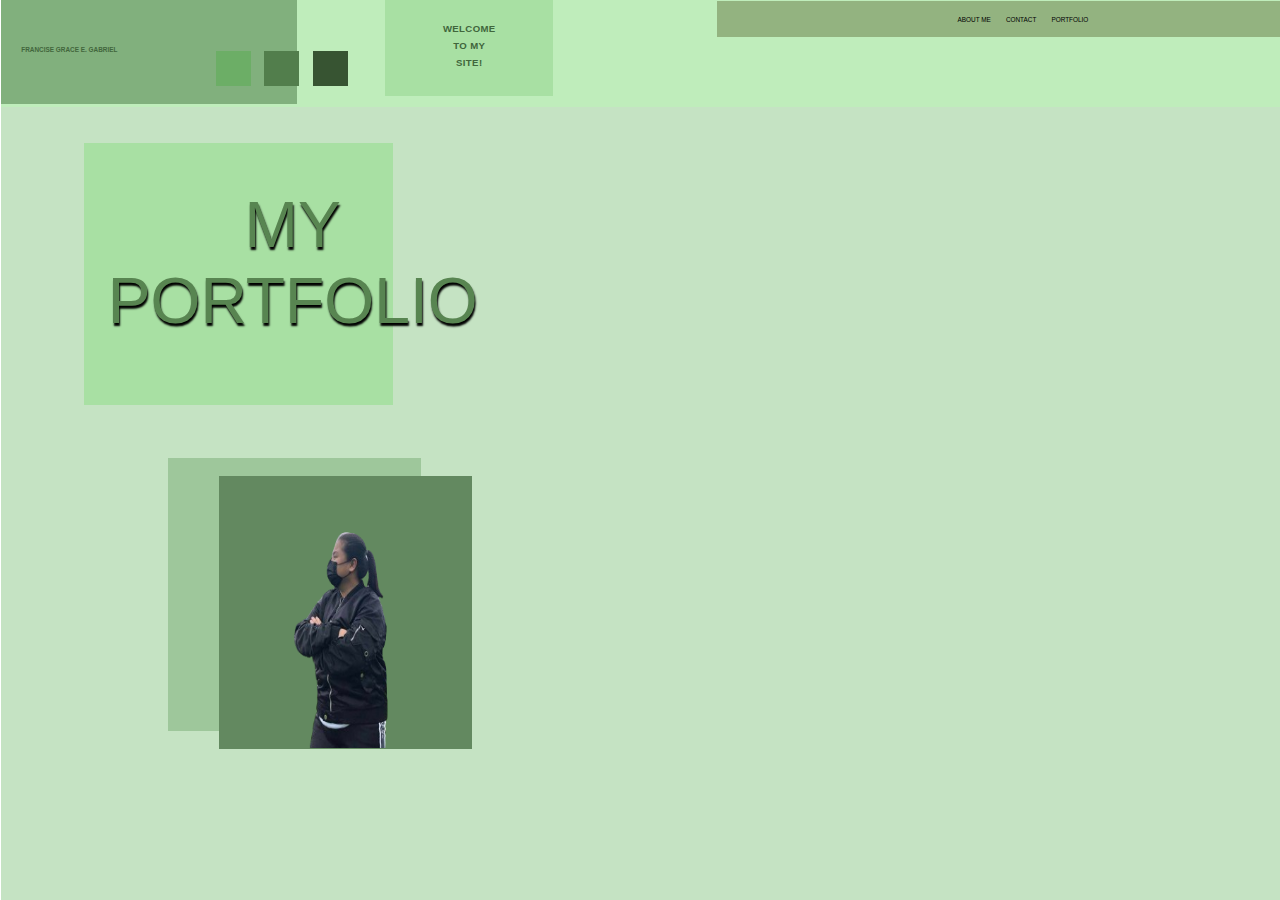
==== index.html @ c50f4776 "aaaaa" ====
<!DOCTYPE html>
<html lang="en">
<head>
    <meta charset="UTF-8">
    <meta name="viewport" content="width=device-width, initial-scale=1.0">
    <title>Cover</title>
    <link rel="stylesheet" href="styles.css">
</head>
<body>
    <div class="container">
        <header class="top">
            <h1 class="name">FRANCISE GRACE E. GABRIEL</h1>
            <h2 class="welcome-text">
                <p>WELCOME</p>
                <p>TO MY</p>
                <p>SITE!</p>
            </h2>
            <nav class="buttons">
                <a href="about-me.html">ABOUT ME</a>
                <a href="contact.html">CONTACT</a>
                <a href="portfolio.html">PORTFOLIO</a>
            </nav>
            <div class="square1"></div>
            <div class="square2"></div>
            <div class="square3"></div>
        </header>
        <div class="body">
            <div id="square4">
                <div class="title">
                    <p>MY</p>
                    <p>PORTFOLIO</p>
                </div>
            </div>
            <div id="square5"></div>
            <div id="square6">
                <img src="assets/profile_figma-removebg-preview.png" alt="Profile Image">
            </div>
        </div>
    </div>
</body>
</html>
---- styles.css ----
@media screen and (min-width: 360px) {
    .container{
        display: flex;
    }
    .top {
        background: #BFEDBB;
        top: -1px;
        left: 0.1%;
        width: 100%;
        height: 12%;
        position: fixed;
        display: flex;
        align-items: center;
        z-index: 100;
    }

    .name {
        font-family: Impact, sans-serif;
        font-size: 1.7mm;
        color: #41663C;
        background-color: #81B07D;
        align-items: center;
        display: flex;
        position: fixed;
        height: 7.6%;
        top: -1%;
        width: 20%;
        padding: 20px;
    }

    .welcome-text {
        font-family: Impact, sans-serif;
        font-size: 0.6rem;
        color: #41663C;
        background-color: #A8E0A3;
        margin-left: 30%;
        text-align: center;
        line-height: 0.2cm;
        letter-spacing: 0.1mm;
        position: fixed;
        width: 10%;
        top: -1.4%;
        padding: 20px;
    }

    .buttons {
        font-family: Imprima, sans-serif;
        font-size: 1.7mm;
        white-space: nowrap;
        height: 4%;
        right: -5%;
        top: 1px;
        width: 49%;
        background-color: #93B380;
        justify-content: center;
        align-items: center;
        display: flex;
        position: fixed;

    }

    .buttons a {
        text-decoration: none;
        color: black;
        margin-right: 15px;
    }

    .square1 {
        width: 35px; 
        height: 35px; 
        background-color: #6CAE66;
        position: absolute; 
        margin: 214.5px;
        transform: translateY(15px);
    }
    .square2 {
        width: 35px; 
        height: 35px; 
        background-color: #527E4C;
        position: absolute; 
        margin: 263px;
        transform: translateY(15px);
    }
    .square3 {
        width: 35px; 
        height: 35px; 
        background-color: #375432;
        position: absolute; 
        margin: 312px;
        transform: translateY(15px);
    }

    .body {
        position: relative;
        width: 100%;
        height: 100vh;
        background: #C5E3C3;
        position: fixed;
        left: 0.1%;
    }

    #square4 {
        width: 309px; 
        height: 262px; 
        background-color: #A8E0A3;
        position: absolute; 
        top: 15%;
        left: 6.5%; 
    }

    .title {
        font-size: 17mm;
        font-family: Impact, sans-serif;
        color: #588551;
        text-shadow: 1px 3px 2px black;
        text-align: center;
        position: absolute;
        line-height: 0.3cm;
        top: 5%;
        left: 7.5%;
    }

    #square5 {
        width: 253px; 
        height: 273px; 
        background-color: #9EC79B;
        position: absolute; 
        top: 50%;
        left: 13%;
    }

    #square6 {
        width: 253px; 
        height: 273px; 
        background-color: #638960;
        position: absolute; 
        top: 52%;
        left: 17%;
    }

    img {
        width: 306px;
        height: 517px;
        display: block;
        position: absolute; 
        top: -97%;
        left: -11%;
        margin: 20px auto; 
    }
}

@media screen and (min-width: 360px) {
    .container{
        display: flex;
    }
    .top {
        background: #BFEDBB;
        top: -1px;
        left: 0.1%;
        width: 100%;
        height: 12%;
        position: fixed;
        display: flex;
        align-items: center;
        z-index: 100;
    }

    .name {
        font-family: Impact, sans-serif;
        font-size: 1.7mm;
        color: #41663C;
        background-color: #81B07D;
        align-items: center;
        display: flex;
        position: fixed;
        height: 7.6%;
        top: -1%;
        width: 20%;
        padding: 20px;
    }

    .welcome-text {
        font-family: Impact, sans-serif;
        font-size: 0.6rem;
        color: #41663C;
        background-color: #A8E0A3;
        margin-left: 30%;
        text-align: center;
        line-height: 0.2cm;
        letter-spacing: 0.1mm;
        position: fixed;
        width: 10%;
        top: -1.4%;
        padding: 20px;
    }

    .buttons {
        font-family: Imprima, sans-serif;
        font-size: 1.7mm;
        white-space: nowrap;
        height: 4%;
        right: -5%;
        top: 1px;
        width: 49%;
        background-color: #93B380;
        justify-content: center;
        align-items: center;
        display: flex;
        position: fixed;

    }

    .buttons a {
        text-decoration: none;
        color: black;
        margin-right: 15px;
    }

    .square1 {
        width: 35px; 
        height: 35px; 
        background-color: #6CAE66;
        position: absolute; 
        margin: 214.5px;
        transform: translateY(15px);
    }
    .square2 {
        width: 35px; 
        height: 35px; 
        background-color: #527E4C;
        position: absolute; 
        margin: 263px;
        transform: translateY(15px);
    }
    .square3 {
        width: 35px; 
        height: 35px; 
        background-color: #375432;
        position: absolute; 
        margin: 312px;
        transform: translateY(15px);
    }

    .body {
        position: relative;
        width: 100%;
        height: 100vh;
        background: #C5E3C3;
        position: fixed;
        left: 0.1%;
    }

    #description {
        width: 313px; 
        height: 216px; 
        border-top-left-radius: 56px;
        border-top-right-radius: 56px;
        border-bottom-left-radius: 56px;
        border-bottom-right-radius: 56px;
        background-color: #6CAE66;
        position: absolute; 
        top: 15%;
        left: 6.5%;
    }

    #inside {
        text-align: center;
        font-family: Impact, sans-serif; 
        font-size: 12px; 
        color: white;
        margin-top: 19%; 
    }    

    #square5 {
        width: 253px; 
        height: 273px; 
        background-color: #9EC79B;
        position: absolute; 
        top: 50%;
        left: 13%;
    }

    #square6 {
        width: 253px; 
        height: 273px; 
        background-color: #638960;
        position: absolute; 
        top: 52%;
        left: 17%;
    }

    img {
        width: 306px;
        height: 517px;
        display: block;
        position: absolute; 
        top: -97%;
        left: -11%;
        margin: 20px auto; 
    }

    .buttons a {
        text-decoration: none;
        color: black;
        margin-right: 15px;
    }

}
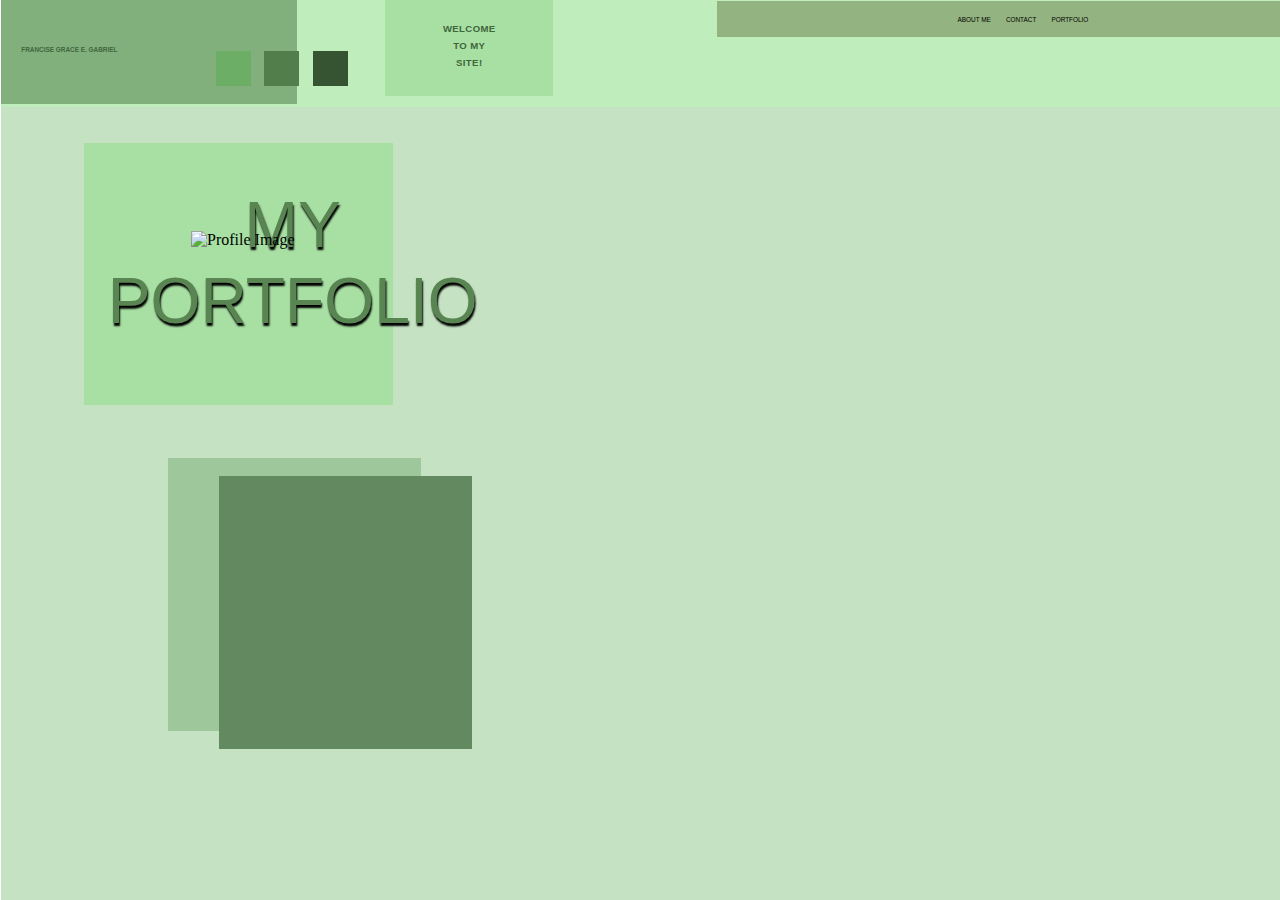
==== commit f606553e: "Update index.html" ====
--- a/index.html
+++ b/index.html
@@ -7,35 +7,39 @@
     <link rel="stylesheet" href="styles.css">
 </head>
 <body>
-    <div class="container">
-        <header class="top">
-            <h1 class="name">FRANCISE GRACE E. GABRIEL</h1>
-            <h2 class="welcome-text">
-                <p>WELCOME</p>
-                <p>TO MY</p>
-                <p>SITE!</p>
-            </h2>
-            <nav class="buttons">
-                <a href="about-me.html">ABOUT ME</a>
+    <header class="top">
+        <h1 class="name">FRANCISE GRACE E. GABRIEL</h1>
+        <h2 class="welcome-text">
+            <p>WELCOME</p>
+            <p>TO MY</p>
+            <p>SITE!</p>
+        </h2>
+        <nav class="buttons">
+            <div class="b1">
+                <a href="about_me.html">ABOUT ME</a>
+            </div>
+            <div class="b2">
                 <a href="contact.html">CONTACT</a>
+            </div>
+            <div class="b3">
                 <a href="portfolio.html">PORTFOLIO</a>
-            </nav>
-            <div class="square1"></div>
-            <div class="square2"></div>
-            <div class="square3"></div>
-        </header>
-        <div class="body">
-            <div id="square4">
-                <div class="title">
-                    <p>MY</p>
-                    <p>PORTFOLIO</p>
-                </div>
             </div>
-            <div id="square5"></div>
-            <div id="square6">
-                <img src="assets/profile_figma-removebg-preview.png" alt="Profile Image">
+        </nav>
+        <div class="square1"></div>
+        <div class="square2"></div>
+        <div class="square3"></div>
+    </header>
+    <div class="body">
+        <div id="square4">
+            <div class="title">
+                <p>MY</p>
+                <p>PORTFOLIO</p>
             </div>
+        </div>
+        <div id="square5"></div>
+        <div id="square6">
+            <img src="assets/profile_figma-removebg-preview.png" alt="Profile Image">
         </div>
     </div>
 </body>
-</html>+</html>
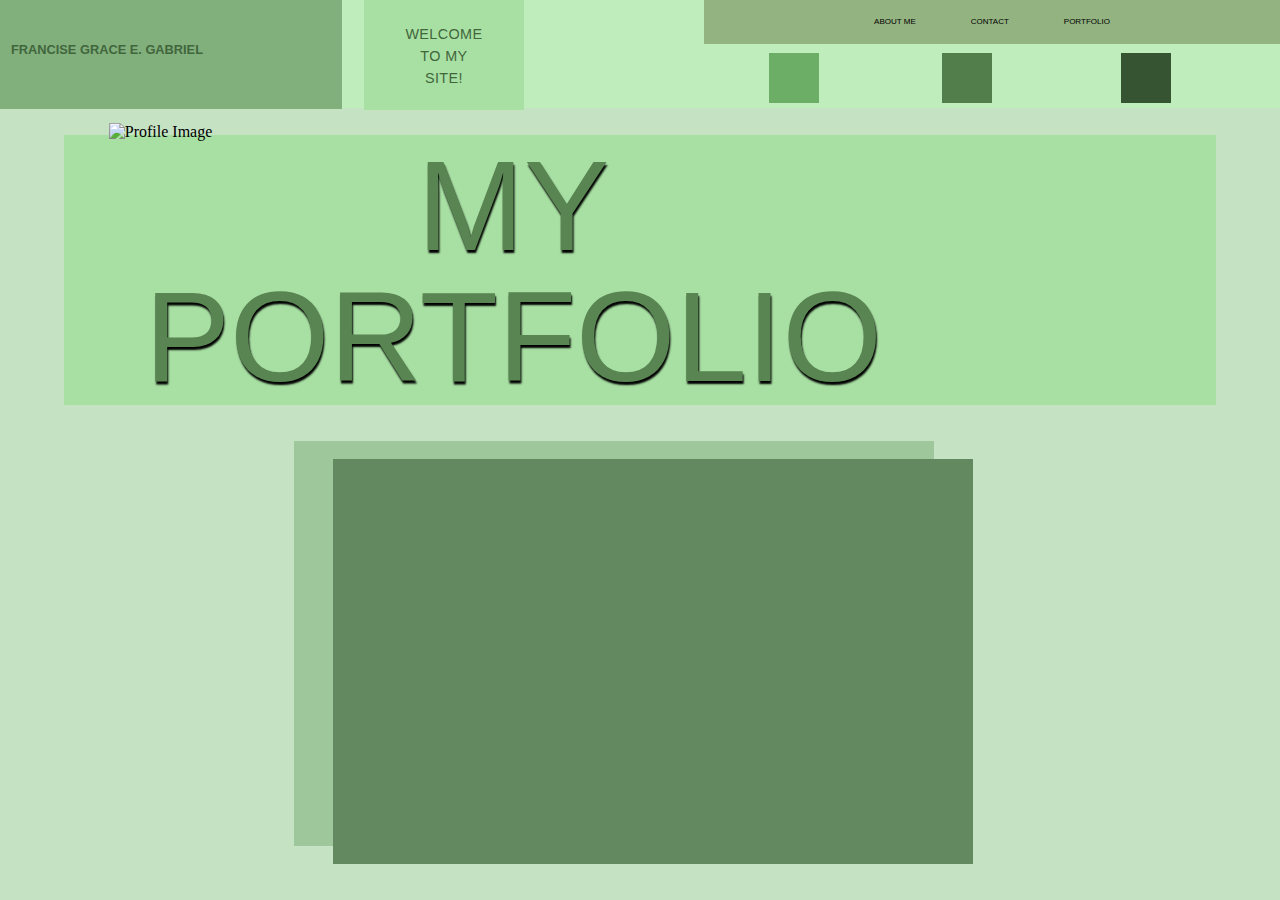
==== commit f8243575: "Update index.html" ====
--- a/index.html
+++ b/index.html
@@ -38,7 +38,7 @@
         </div>
         <div id="square5"></div>
         <div id="square6">
-            <img src="assets/profile_figma-removebg-preview.png" alt="Profile Image">
+            <img src="https://res.cloudinary.com/dayv9oa8q/image/upload/v1725085080/profile_figma-removebg-preview_aulwii.png" alt="Profile Image">
         </div>
     </div>
 </body>
--- a/styles.css
+++ b/styles.css
@@ -1,13 +1,21 @@
-@media screen and (min-width: 360px) {
-    .container{
-        display: flex;
-    }
+@media (max-width: 1869px) {
+
+    .body {
+        position: relative;
+        width: 100%;
+        height: 100%;
+        background-color: #C5E3C3;
+        position: fixed;
+        top: 0;
+        left: 0;
+    }
+
     .top {
         background: #BFEDBB;
         top: -1px;
         left: 0.1%;
         width: 100%;
-        height: 12%;
+        height: 10%;
         position: fixed;
         display: flex;
         align-items: center;
@@ -16,53 +24,68 @@
 
     .name {
         font-family: Impact, sans-serif;
-        font-size: 1.7mm;
+        font-size: 0.5rem;
         color: #41663C;
         background-color: #81B07D;
-        align-items: center;
-        display: flex;
-        position: fixed;
-        height: 7.6%;
+        text-align: center;
+        align-items: center;
+        display: flex;
+        position: fixed;
+        height: 8%;
         top: -1%;
-        width: 20%;
-        padding: 20px;
+        left: 1px;
+        width: 21%;
+        padding: 10.8px;
     }
 
     .welcome-text {
         font-family: Impact, sans-serif;
-        font-size: 0.6rem;
-        color: #41663C;
-        background-color: #A8E0A3;
-        margin-left: 30%;
+        font-size: 0.8rem;
+        font-weight: 200;
+        color: #41663C;
+        background-color: #A8E0A3;
+        margin-left: 30.2%;
         text-align: center;
         line-height: 0.2cm;
         letter-spacing: 0.1mm;
         position: fixed;
-        width: 10%;
+        width: 12%;
         top: -1.4%;
-        padding: 20px;
+        left: -20px;
+        height: 8.1%;
+        padding: 9.5px;
     }
 
     .buttons {
         font-family: Imprima, sans-serif;
-        font-size: 1.7mm;
+        font-size: 2mm;
         white-space: nowrap;
         height: 4%;
-        right: -5%;
-        top: 1px;
+        right: -3%;
+        top: -1px;
         width: 49%;
         background-color: #93B380;
         justify-content: center;
         align-items: center;
         display: flex;
         position: fixed;
-
-    }
-
-    .buttons a {
-        text-decoration: none;
-        color: black;
-        margin-right: 15px;
+    }
+
+    .b1 a {
+        text-decoration: none;
+        color: black;
+        margin-right: 20px;
+    }
+
+    .b2 a {
+        text-decoration: none;
+        color: black;
+    }
+
+    .b3 a {
+        text-decoration: none;
+        color: black;
+        margin-left: 20px;
     }
 
     .square1 {
@@ -70,95 +93,253 @@
         height: 35px; 
         background-color: #6CAE66;
         position: absolute; 
-        margin: 214.5px;
-        transform: translateY(15px);
+        margin: 258.5px;
+        transform: translateY(19px);
     }
     .square2 {
         width: 35px; 
         height: 35px; 
         background-color: #527E4C;
         position: absolute; 
-        margin: 263px;
-        transform: translateY(15px);
+        margin: 318px;
+        transform: translateY(19px);
     }
     .square3 {
         width: 35px; 
         height: 35px; 
         background-color: #375432;
         position: absolute; 
-        margin: 312px;
-        transform: translateY(15px);
-    }
-
+        margin: 378px;
+        transform: translateY(19px);
+    }
+
+    #square4 {
+        width: 352px; 
+        height: 285px; 
+        background-color: #A8E0A3;
+        position: absolute; 
+        top: 15%;
+        left: 8.5%; 
+    }
+
+    .title {
+        font-size: 4.8rem;
+        font-family: Impact, sans-serif;
+        color: #588551;
+        text-shadow: 1px 3px 2px black;
+        text-align: center;
+        position: absolute;
+        line-height: 0.3cm;
+        top: 7%;
+        left: 3%;
+    }
+
+    #square5 {
+        width: 299px; 
+        height: 320px; 
+        background-color: #9EC79B;
+        position: absolute; 
+        top: 50%;
+        left: 13%;
+    }
+
+    #square6 {
+        width: 299px; 
+        height: 320px; 
+        background-color: #638960;
+        position: absolute; 
+        top: 52%;
+        left: 17%;
+    }
+
+    img {
+        width: 450px;
+        height: 600px;
+        position: absolute; 
+        top: -94%;
+        left: -29%;
+        margin: 20px auto; 
+    }
+}
+
+@media (min-width: 700px) {
     .body {
         position: relative;
         width: 100%;
-        height: 100vh;
-        background: #C5E3C3;
-        position: fixed;
+        height: 100%;
+        background-color: #C5E3C3;
+        position: fixed;
+        top: 0;
+        left: 0;
+    }
+
+    .top {
+        background: #BFEDBB;
+        top: -1px;
         left: 0.1%;
+        width: 100%;
+        height: 24.2%;
+        position: fixed;
+        display: flex;
+        align-items: center;
+        z-index: 100;
+    }
+
+    .name {
+        font-family: Impact, sans-serif;
+        font-size: 2.5rem;
+        color: #41663C;
+        background-color: #81B07D;
+        text-align: center;
+        align-items: center;
+        display: flex;
+        position: fixed;
+        height: 21.9%;
+        top: -3%;
+        left: -2px;
+        width: 27.8%;
+        padding-left: 105px;
+    }
+
+    .welcome-text {
+        font-family: Impact, sans-serif;
+        font-size: 2.5rem;
+        font-weight: 200;
+        color: #41663C;
+        background-color: #A8E0A3;
+        margin-left: 35%;
+        text-align: center;
+        line-height: 0.2cm;
+        letter-spacing: 0.1mm;
+        position: fixed;
+        width: 15%;
+        top: -4%;
+        height: 20.6%;
+        padding-top: 26.5px;
+    }
+
+    .buttons {
+        font-family: Imprima, sans-serif;
+        font-size: 1.3rem;
+        height: 8%;
+        right: -1%;
+        top: -1px;
+        width: 40%;
+        background-color: #93B380;
+        justify-content: center;
+        align-items: center;
+        display: flex;
+        position: fixed;
+    }
+
+    .b1 a {
+        text-decoration: none;
+        color: black;
+        margin-right: 100px;
+    }
+
+    .b2 a {
+        text-decoration: none;
+        color: black;
+    }
+
+    .b3 a {
+        text-decoration: none;
+        color: black;
+        margin-left: 100px;
+    }
+
+    .square1 {
+        width: 100px; 
+        height: 100px;
+        background-color: #6CAE66;
+        position: absolute; 
+        margin: 66.1%;
+        transform: translateY(37px);
+    }
+    .square2 {
+        width: 100px; 
+        height: 100px;
+        background-color: #527E4C;
+        position: absolute; 
+        margin: 77.1%;
+        transform: translateY(37px);
+    }
+    .square3 {
+        width: 100px; 
+        height: 100px;
+        background-color: #375432;
+        position: absolute; 
+        margin: 89.1%;
+        transform: translateY(37px);
     }
 
     #square4 {
-        width: 309px; 
-        height: 262px; 
-        background-color: #A8E0A3;
-        position: absolute; 
-        top: 15%;
-        left: 6.5%; 
+        width: 45%; 
+        height: 60%; 
+        background-color: #A8E0A3;
+        position: absolute; 
+        top: 30%;
+        left: 5%; 
     }
 
     .title {
-        font-size: 17mm;
+        font-size: 12rem;
         font-family: Impact, sans-serif;
         color: #588551;
         text-shadow: 1px 3px 2px black;
         text-align: center;
         position: absolute;
         line-height: 0.3cm;
-        top: 5%;
-        left: 7.5%;
+        top: -5%;
+        left: 2%;
     }
 
     #square5 {
-        width: 253px; 
-        height: 273px; 
+        width: 40%; 
+        height: 60%; 
         background-color: #9EC79B;
         position: absolute; 
-        top: 50%;
-        left: 13%;
+        top: 30%;
+        left: 54%;
     }
 
     #square6 {
-        width: 253px; 
-        height: 273px; 
+        width: 40%; 
+        height: 60%; 
         background-color: #638960;
         position: absolute; 
-        top: 52%;
-        left: 17%;
+        top: 32%;
+        left: 55.5%;
     }
 
     img {
-        width: 306px;
-        height: 517px;
-        display: block;
-        position: absolute; 
-        top: -97%;
-        left: -11%;
+        width: 110%;
+        height: 189.5%;
+        position: absolute; 
+        top: -94%;
+        left: -7%;
         margin: 20px auto; 
     }
 }
 
-@media screen and (min-width: 360px) {
-    .container{
-        display: flex;
-    }
+@media (min-width: 700px) and (max-width: 1417px) {
+    .body {
+        position: relative;
+        width: 100%;
+        height: 100%;
+        background-color: #C5E3C3;
+        position: fixed;
+        top: 0;
+        left: 0;
+    }
+
     .top {
         background: #BFEDBB;
         top: -1px;
         left: 0.1%;
         width: 100%;
-        height: 12%;
+        height: 12.1%;
         position: fixed;
         display: flex;
         align-items: center;
@@ -167,21 +348,24 @@
 
     .name {
         font-family: Impact, sans-serif;
-        font-size: 1.7mm;
+        font-size: 0.8rem;
         color: #41663C;
         background-color: #81B07D;
-        align-items: center;
-        display: flex;
-        position: fixed;
-        height: 7.6%;
-        top: -1%;
-        width: 20%;
-        padding: 20px;
+        text-align: center;
+        align-items: center;
+        display: flex;
+        position: fixed;
+        height: 10.8%;
+        top: -2%;
+        left: -2px;
+        width: 25%;
+        padding-left: 13px;
     }
 
     .welcome-text {
         font-family: Impact, sans-serif;
-        font-size: 0.6rem;
+        font-size: 0.9rem;
+        font-weight: 200;
         color: #41663C;
         background-color: #A8E0A3;
         margin-left: 30%;
@@ -189,120 +373,113 @@
         line-height: 0.2cm;
         letter-spacing: 0.1mm;
         position: fixed;
-        width: 10%;
-        top: -1.4%;
-        padding: 20px;
+        width: 11%;
+        top: -2.9%;
+        height: 9.3%;
+        padding-top: 31px;
     }
 
     .buttons {
         font-family: Imprima, sans-serif;
-        font-size: 1.7mm;
-        white-space: nowrap;
-        height: 4%;
-        right: -5%;
-        top: 1px;
-        width: 49%;
+        font-size: 0.5rem;
+        height: 5%;
+        right: 0;
+        top: -1px;
+        width: 45%;
         background-color: #93B380;
         justify-content: center;
         align-items: center;
         display: flex;
         position: fixed;
-
-    }
-
-    .buttons a {
-        text-decoration: none;
-        color: black;
-        margin-right: 15px;
+    }
+
+    .b1 a {
+        text-decoration: none;
+        color: black;
+        margin-right: 55px;
+    }
+
+    .b2 a {
+        text-decoration: none;
+        color: black;
+    }
+
+    .b3 a {
+        text-decoration: none;
+        color: black;
+        margin-left: 55px;
     }
 
     .square1 {
-        width: 35px; 
-        height: 35px; 
+        width: 50px; 
+        height: 50px;
         background-color: #6CAE66;
         position: absolute; 
-        margin: 214.5px;
-        transform: translateY(15px);
+        margin: 60%;
+        transform: translateY(25px);
     }
     .square2 {
-        width: 35px; 
-        height: 35px; 
+        width: 50px; 
+        height: 50px;
         background-color: #527E4C;
         position: absolute; 
-        margin: 263px;
-        transform: translateY(15px);
+        margin: 73.5%;
+        transform: translateY(25px);
     }
     .square3 {
-        width: 35px; 
-        height: 35px; 
+        width: 50px; 
+        height: 50px;
         background-color: #375432;
         position: absolute; 
-        margin: 312px;
-        transform: translateY(15px);
-    }
-
-    .body {
-        position: relative;
-        width: 100%;
-        height: 100vh;
-        background: #C5E3C3;
-        position: fixed;
-        left: 0.1%;
-    }
-
-    #description {
-        width: 313px; 
-        height: 216px; 
-        border-top-left-radius: 56px;
-        border-top-right-radius: 56px;
-        border-bottom-left-radius: 56px;
-        border-bottom-right-radius: 56px;
-        background-color: #6CAE66;
+        margin: 87.5%;
+        transform: translateY(25px);
+    }
+
+    #square4 {
+        width: 90%; 
+        height: 30%; 
+        background-color: #A8E0A3;
         position: absolute; 
         top: 15%;
-        left: 6.5%;
-    }
-
-    #inside {
-        text-align: center;
-        font-family: Impact, sans-serif; 
-        font-size: 12px; 
-        color: white;
-        margin-top: 19%; 
-    }    
+        left: 5%; 
+    }
+
+    .title {
+        font-size: 8rem;
+        font-family: Impact, sans-serif;
+        color: #588551;
+        text-shadow: 1px 3px 2px black;
+        text-align: center;
+        position: absolute;
+        line-height: 0.1cm;
+        top: -22%;
+        left: 7%;
+    }
 
     #square5 {
-        width: 253px; 
-        height: 273px; 
+        width: 50%; 
+        height: 45%; 
         background-color: #9EC79B;
         position: absolute; 
-        top: 50%;
-        left: 13%;
+        top: 49%;
+        left: 23%;
     }
 
     #square6 {
-        width: 253px; 
-        height: 273px; 
+        width: 50%; 
+        height: 45%; 
         background-color: #638960;
         position: absolute; 
-        top: 52%;
-        left: 17%;
+        top: 51%;
+        left: 26%;
     }
 
     img {
-        width: 306px;
-        height: 517px;
-        display: block;
-        position: absolute; 
-        top: -97%;
-        left: -11%;
+        width: 173%;
+        height: 183%;
+        position: absolute; 
+        top: -88%;
+        left: -35%;
         margin: 20px auto; 
     }
-
-    .buttons a {
-        text-decoration: none;
-        color: black;
-        margin-right: 15px;
-    }
-
-}+}
